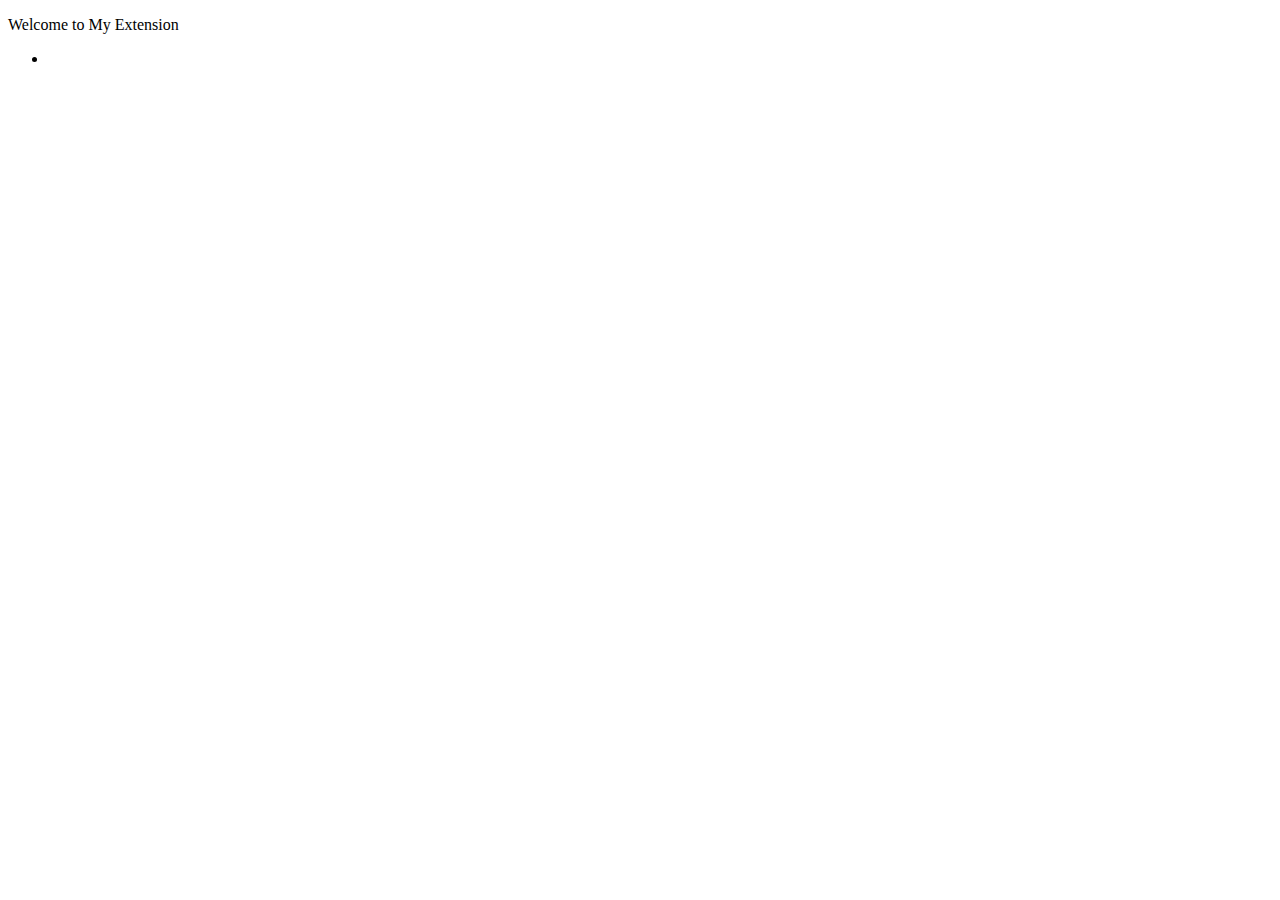
==== index.html @ 72ad77c7 "got data from the API and displayed it on the page" ====
<!DOCTYPE html>
<html lang="en">
<head>
  <meta charset="UTF-8">
  <meta name="viewport" content="width=device-width, initial-scale=1.0">
  <title>Crictension</title>
</head>
<body>
  <p>Welcome to My Extension</p>
  <ul>
    <li id="matches"></li>
  </ul>
  <script src="script.js"></script>
</body>
</html>
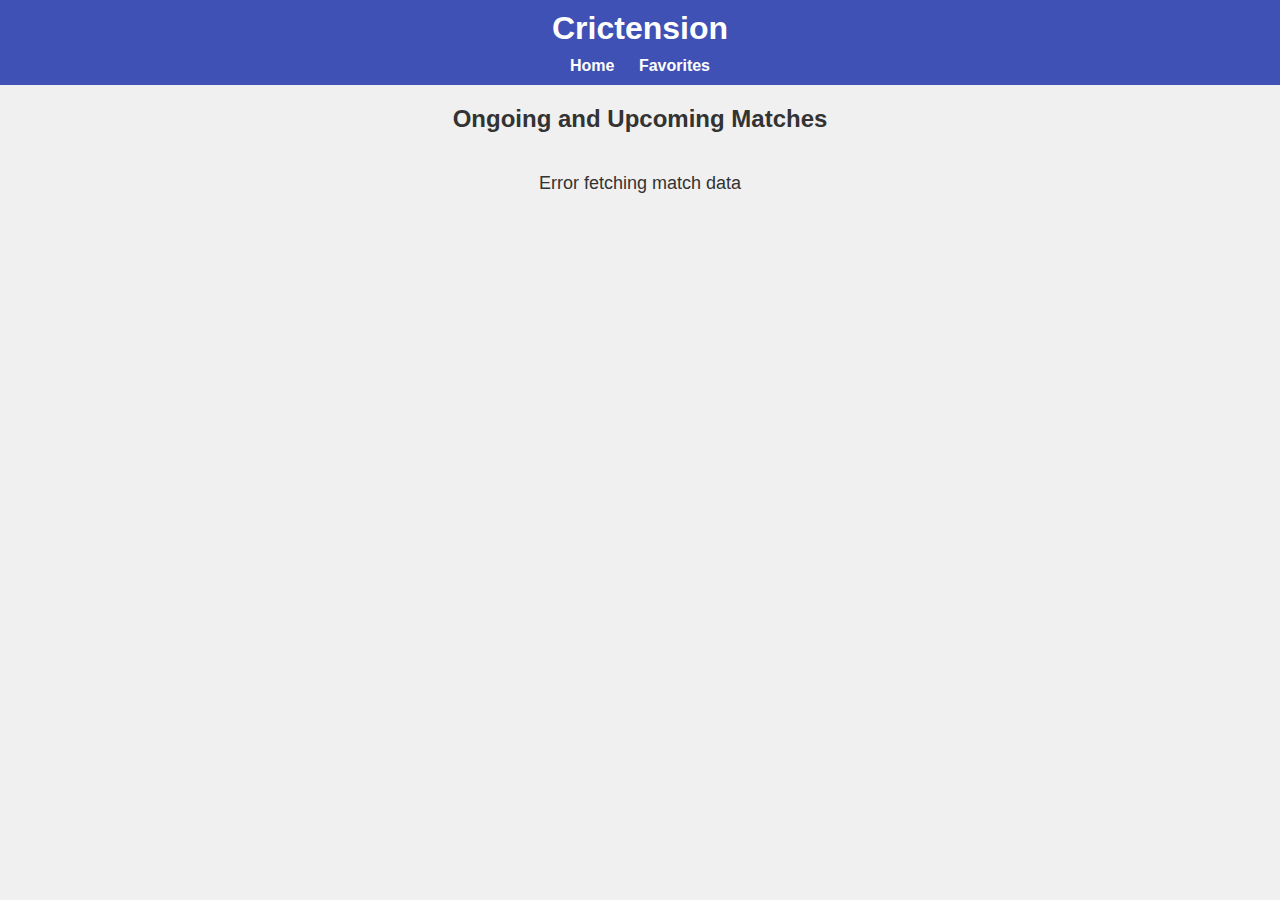
==== commit 0f8bf597: "Add files via upload" ====
--- a/index.html
+++ b/index.html
@@ -1,15 +1,24 @@
-<!DOCTYPE html>
-<html lang="en">
-<head>
-  <meta charset="UTF-8">
-  <meta name="viewport" content="width=device-width, initial-scale=1.0">
-  <title>Crictension</title>
-</head>
-<body>
-  <p>Welcome to My Extension</p>
-  <ul>
-    <li id="matches"></li>
-  </ul>
-  <script src="script.js"></script>
-</body>
-</html>+<!DOCTYPE html>
+<html lang="en">
+<head>
+    <meta charset="UTF-8">
+    <meta name="viewport" content="width=device-width, initial-scale=1.0">
+    <title>Crictension</title>
+    <link rel="stylesheet" href="style.css">
+</head>
+<body>
+    <header>
+        <h1>Crictension</h1>
+        <nav>
+            <a href="index.html">Home</a>
+            <a href="favorites.html">Favorites</a>
+        </nav>
+    </header>
+    <div class="sub-header">
+        <h2>Ongoing and Upcoming Matches</h2>
+    </div>
+    <p id="status" class="loading">Loading matches...</p>
+    <ul id="matches"></ul>
+    <script type="module" src="script.js"></script>
+</body>
+</html>
--- a/style.css
+++ b/style.css
@@ -0,0 +1,107 @@
+body {
+  min-width: 300px;
+  font-family: Arial, sans-serif;
+  background-color: #f0f0f0;
+  color: #333;
+  margin: 0;
+  padding: 0;
+  display: flex;
+  flex-direction: column;
+  align-items: center;
+}
+
+header {
+  width: 100%;
+  background-color: #3f51b5;
+  color: white;
+  padding: 10px 0;
+  text-align: center;
+}
+
+header h1 {
+  margin: 0;
+}
+
+nav {
+  margin-top: 10px;
+}
+
+nav a {
+  color: white;
+  text-decoration: none;
+  margin: 0 10px;
+  font-weight: bold;
+}
+
+.sub-header {
+  margin: 20px 0;
+  text-align: center;
+}
+
+.sub-header h2 {
+  font-size: 24px;
+  margin: 0;
+}
+
+#status {
+  font-size: 18px;
+  margin-top: 20px;
+}
+
+#matches {
+  list-style-type: none;
+  padding: 0;
+  max-width: 600px;
+  width: 100%;
+}
+
+#matches li {
+  background-color: #fff;
+  margin: 10px 0;
+  padding: 15px;
+  border-radius: 8px;
+  box-shadow: 0 4px 8px rgba(0, 0, 0, 0.1);
+  display: flex;
+  justify-content: space-between;
+  align-items: center;
+}
+
+.match-info {
+  flex-grow: 1;
+}
+
+.match-name {
+  font-size: 20px;
+  font-weight: bold;
+  margin-bottom: 5px;
+}
+
+.match-status {
+  font-size: 16px;
+  color: #888;
+  margin-bottom: 5px;
+}
+
+.match-score {
+  font-size: 18px;
+  font-weight: bold;
+}
+
+.match-score-details {
+  font-size: 14px;
+  color: #555;
+}
+
+.favorite-button {
+  background-color: #ff6347;
+  color: white;
+  border: none;
+  padding: 10px 20px;
+  border-radius: 5px;
+  cursor: pointer;
+  transition: background-color 0.3s ease;
+}
+
+.favorite-button:hover {
+  background-color: #ff4500;
+}
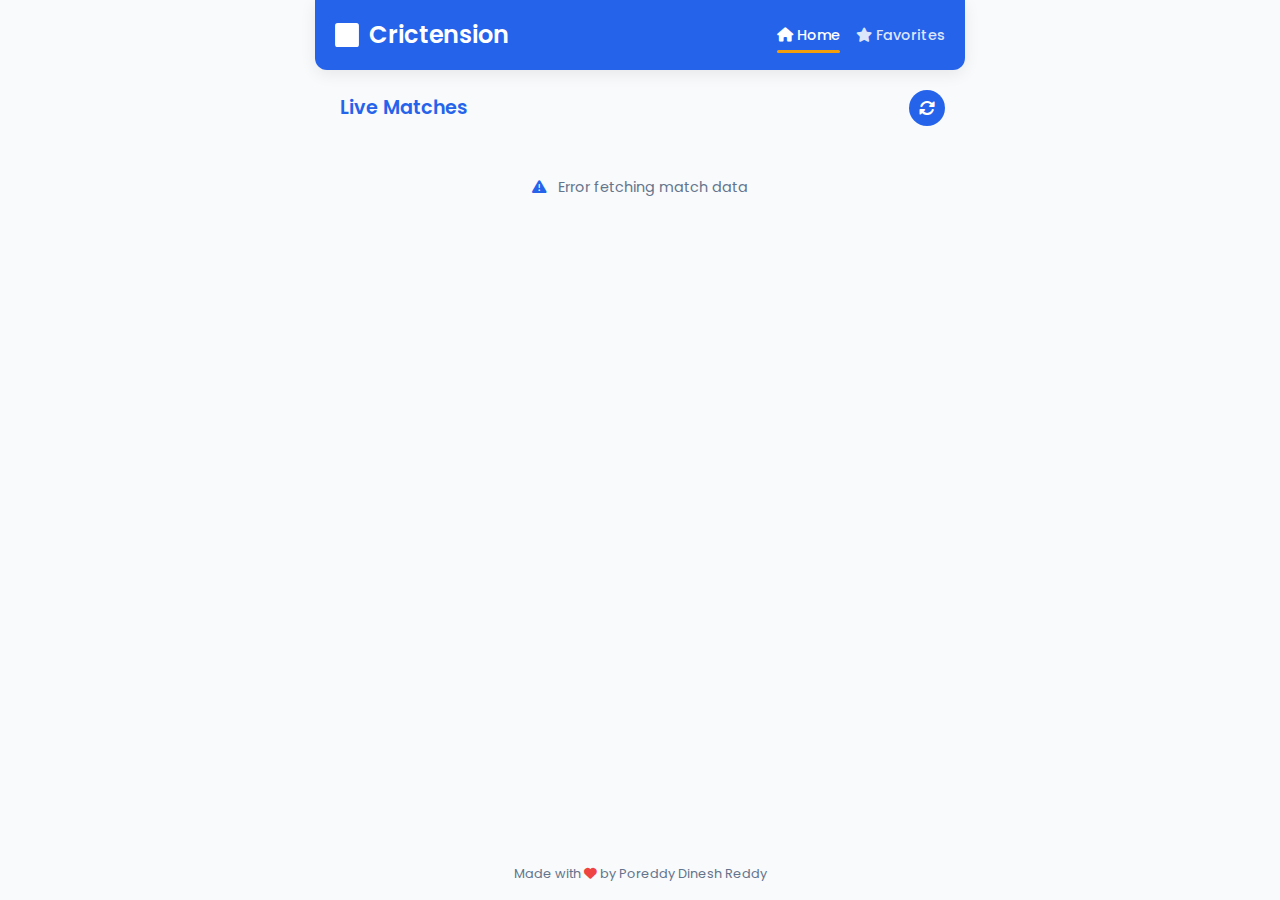
==== commit f4db9b1e: "latest commit" ====
--- a/index.html
+++ b/index.html
@@ -1,24 +1,48 @@
-<!DOCTYPE html>
-<html lang="en">
-<head>
-    <meta charset="UTF-8">
-    <meta name="viewport" content="width=device-width, initial-scale=1.0">
-    <title>Crictension</title>
-    <link rel="stylesheet" href="style.css">
-</head>
-<body>
-    <header>
-        <h1>Crictension</h1>
-        <nav>
-            <a href="index.html">Home</a>
-            <a href="favorites.html">Favorites</a>
-        </nav>
-    </header>
-    <div class="sub-header">
-        <h2>Ongoing and Upcoming Matches</h2>
-    </div>
-    <p id="status" class="loading">Loading matches...</p>
-    <ul id="matches"></ul>
-    <script type="module" src="script.js"></script>
-</body>
-</html>
+<!DOCTYPE html>
+<html lang="en">
+<head>
+    <meta charset="UTF-8">
+    <meta name="viewport" content="width=device-width, initial-scale=1.0">
+    <title>Crictension</title>
+    <link rel="stylesheet" href="style.css">
+    <link rel="stylesheet" href="https://cdnjs.cloudflare.com/ajax/libs/font-awesome/6.4.0/css/all.min.css">
+    <link href="https://fonts.googleapis.com/css2?family=Poppins:wght@300;400;500;600;700&display=swap" rel="stylesheet">
+</head>
+<body>
+    <div class="container">
+        <header>
+            <div class="logo">
+                <img src="cricket.svg" alt="Cricket" class="logo-icon">
+                <h1>Crictension</h1>
+            </div>
+            <nav>
+                <a href="index.html" class="active"><i class="fas fa-home"></i> Home</a>
+                <a href="favorites.html"><i class="fas fa-star"></i> Favorites</a>
+            </nav>
+        </header>
+        
+        <main>
+            <div class="section-header">
+                <h2><i class="fas fa-cricket"></i> Live Matches</h2>
+                <div class="refresh-button" id="refresh">
+                    <i class="fas fa-sync-alt"></i>
+                </div>
+            </div>
+            
+            <div class="status-container">
+                <p id="status" class="loading"><i class="fas fa-spinner fa-spin"></i> Loading matches...</p>
+            </div>
+            
+            <div class="matches-container">
+                <ul id="matches" class="match-list"></ul>
+            </div>
+        </main>
+        
+        <footer>
+            <p>Made with <i class="fas fa-heart"></i> by Poreddy Dinesh Reddy</p>
+        </footer>
+    </div>
+    
+    <script type="module" src="script.js"></script>
+</body>
+</html>
--- a/style.css
+++ b/style.css
@@ -1,107 +1,314 @@
-body {
-  min-width: 300px;
-  font-family: Arial, sans-serif;
-  background-color: #f0f0f0;
-  color: #333;
-  margin: 0;
-  padding: 0;
-  display: flex;
-  flex-direction: column;
-  align-items: center;
-}
-
-header {
-  width: 100%;
-  background-color: #3f51b5;
-  color: white;
-  padding: 10px 0;
-  text-align: center;
-}
-
-header h1 {
-  margin: 0;
-}
-
-nav {
-  margin-top: 10px;
-}
-
-nav a {
-  color: white;
-  text-decoration: none;
-  margin: 0 10px;
-  font-weight: bold;
-}
-
-.sub-header {
-  margin: 20px 0;
-  text-align: center;
-}
-
-.sub-header h2 {
-  font-size: 24px;
-  margin: 0;
-}
-
-#status {
-  font-size: 18px;
-  margin-top: 20px;
-}
-
-#matches {
-  list-style-type: none;
-  padding: 0;
-  max-width: 600px;
-  width: 100%;
-}
-
-#matches li {
-  background-color: #fff;
-  margin: 10px 0;
-  padding: 15px;
-  border-radius: 8px;
-  box-shadow: 0 4px 8px rgba(0, 0, 0, 0.1);
-  display: flex;
-  justify-content: space-between;
-  align-items: center;
-}
-
-.match-info {
-  flex-grow: 1;
-}
-
-.match-name {
-  font-size: 20px;
-  font-weight: bold;
-  margin-bottom: 5px;
-}
-
-.match-status {
-  font-size: 16px;
-  color: #888;
-  margin-bottom: 5px;
-}
-
-.match-score {
-  font-size: 18px;
-  font-weight: bold;
-}
-
-.match-score-details {
-  font-size: 14px;
-  color: #555;
-}
-
-.favorite-button {
-  background-color: #ff6347;
-  color: white;
-  border: none;
-  padding: 10px 20px;
-  border-radius: 5px;
-  cursor: pointer;
-  transition: background-color 0.3s ease;
-}
-
-.favorite-button:hover {
-  background-color: #ff4500;
-}
+:root {
+  --primary-color: #2563eb;
+  --primary-dark: #1d4ed8;
+  --secondary-color: #f59e0b;
+  --text-color: #334155;
+  --light-text: #64748b;
+  --lighter-text: #94a3b8;
+  --bg-color: #f8fafc;
+  --card-bg: #ffffff;
+  --border-radius: 12px;
+  --box-shadow: 0 4px 16px rgba(0, 0, 0, 0.08);
+  --transition: all 0.3s ease;
+}
+
+* {
+  margin: 0;
+  padding: 0;
+  box-sizing: border-box;
+}
+
+body {
+  font-family: 'Poppins', sans-serif;
+  background-color: var(--bg-color);
+  color: var(--text-color);
+  line-height: 1.6;
+  min-width: 320px;
+  min-height: 100vh;
+}
+
+.container {
+  width: 100%;
+  max-width: 480px;
+  margin: 0 auto;
+  display: flex;
+  flex-direction: column;
+  min-height: 100vh;
+}
+
+/* Header Styles */
+header {
+  background-color: var(--primary-color);
+  color: white;
+  padding: 16px 20px;
+  border-radius: 0 0 var(--border-radius) var(--border-radius);
+  box-shadow: var(--box-shadow);
+  display: flex;
+  flex-direction: column;
+  gap: 12px;
+}
+
+.logo {
+  display: flex;
+  align-items: center;
+  gap: 10px;
+}
+
+.logo-icon {
+  width: 24px;
+  height: 24px;
+  filter: brightness(0) invert(1);
+}
+
+header h1 {
+  font-size: 1.5rem;
+  font-weight: 600;
+  margin: 0;
+}
+
+nav {
+  display: flex;
+  gap: 16px;
+}
+
+nav a {
+  color: rgba(255, 255, 255, 0.85);
+  text-decoration: none;
+  font-weight: 500;
+  font-size: 0.9rem;
+  padding: 6px 0;
+  position: relative;
+  transition: var(--transition);
+}
+
+nav a:hover, nav a.active {
+  color: white;
+}
+
+nav a.active::after {
+  content: '';
+  position: absolute;
+  bottom: 0;
+  left: 0;
+  width: 100%;
+  height: 3px;
+  background-color: var(--secondary-color);
+  border-radius: 3px;
+}
+
+/* Main Content */
+main {
+  flex-grow: 1;
+  padding: 20px;
+  display: flex;
+  flex-direction: column;
+  gap: 20px;
+}
+
+.section-header {
+  display: flex;
+  justify-content: space-between;
+  align-items: center;
+  margin-bottom: 10px;
+}
+
+.section-header h2 {
+  font-size: 1.2rem;
+  font-weight: 600;
+  color: var(--primary-color);
+}
+
+.refresh-button {
+  width: 36px;
+  height: 36px;
+  background-color: var(--primary-color);
+  color: white;
+  border-radius: 50%;
+  display: flex;
+  align-items: center;
+  justify-content: center;
+  cursor: pointer;
+  transition: var(--transition);
+}
+
+.refresh-button:hover {
+  background-color: var(--primary-dark);
+  transform: rotate(30deg);
+}
+
+.status-container {
+  text-align: center;
+  padding: 20px 0;
+}
+
+#status {
+  font-size: 0.9rem;
+  color: var(--light-text);
+}
+
+#status.loading i {
+  margin-right: 8px;
+  color: var(--primary-color);
+}
+
+/* Match List Styles */
+.match-list {
+  list-style-type: none;
+  display: flex;
+  flex-direction: column;
+  gap: 16px;
+}
+
+#matches li {
+  background-color: var(--card-bg);
+  border-radius: var(--border-radius);
+  box-shadow: var(--box-shadow);
+  padding: 16px;
+  transition: var(--transition);
+  border-left: 4px solid var(--primary-color);
+}
+
+#matches li:hover {
+  transform: translateY(-3px);
+  box-shadow: 0 8px 24px rgba(0, 0, 0, 0.12);
+}
+
+.match-info {
+  display: flex;
+  flex-direction: column;
+  gap: 8px;
+}
+
+.match-name {
+  font-size: 1rem;
+  font-weight: 600;
+  color: var(--text-color);
+}
+
+.match-status {
+  font-size: 0.85rem;
+  color: var(--light-text);
+  display: flex;
+  align-items: center;
+  gap: 6px;
+}
+
+.match-status.live {
+  color: #ef4444;
+}
+
+.match-status.upcoming {
+  color: #10b981;
+}
+
+.match-score {
+  font-size: 1.1rem;
+  font-weight: 600;
+  margin-top: 6px;
+}
+
+.match-score-details {
+  font-size: 0.8rem;
+  color: var(--lighter-text);
+}
+
+.favorite-button {
+  background-color: transparent;
+  color: var(--lighter-text);
+  border: none;
+  padding: 8px;
+  cursor: pointer;
+  border-radius: 50%;
+  transition: var(--transition);
+  display: flex;
+  align-items: center;
+  justify-content: center;
+}
+
+.favorite-button:hover, .favorite-button.active {
+  color: var(--secondary-color);
+}
+
+.favorite-button.active {
+  animation: pulse 1s;
+}
+
+@keyframes pulse {
+  0% {
+    transform: scale(1);
+  }
+  50% {
+    transform: scale(1.2);
+  }
+  100% {
+    transform: scale(1);
+  }
+}
+
+/* Match Actions */
+.match-actions {
+  display: flex;
+  justify-content: space-between;
+  align-items: center;
+  margin-top: 10px;
+  padding-top: 10px;
+  border-top: 1px solid rgba(0, 0, 0, 0.05);
+}
+
+.view-details {
+  font-size: 0.8rem;
+  color: var(--primary-color);
+  text-decoration: none;
+  display: flex;
+  align-items: center;
+  gap: 4px;
+  transition: var(--transition);
+}
+
+.view-details:hover {
+  color: var(--primary-dark);
+}
+
+/* Footer */
+footer {
+  text-align: center;
+  padding: 16px;
+  font-size: 0.8rem;
+  color: var(--light-text);
+}
+
+footer i {
+  color: #ef4444;
+}
+
+/* Loading Animation */
+.loading-skeleton {
+  background: linear-gradient(90deg, #f0f0f0, #f8f8f8, #f0f0f0);
+  background-size: 200% 100%;
+  animation: loading 1.5s infinite;
+  border-radius: 4px;
+  height: 16px;
+  margin-bottom: 8px;
+}
+
+@keyframes loading {
+  0% {
+    background-position: 100% 50%;
+  }
+  100% {
+    background-position: 0% 50%;
+  }
+}
+
+/* Responsive adjustments */
+@media (min-width: 768px) {
+  .container {
+    max-width: 650px;
+  }
+  
+  header {
+    flex-direction: row;
+    justify-content: space-between;
+    align-items: center;
+  }
+}
